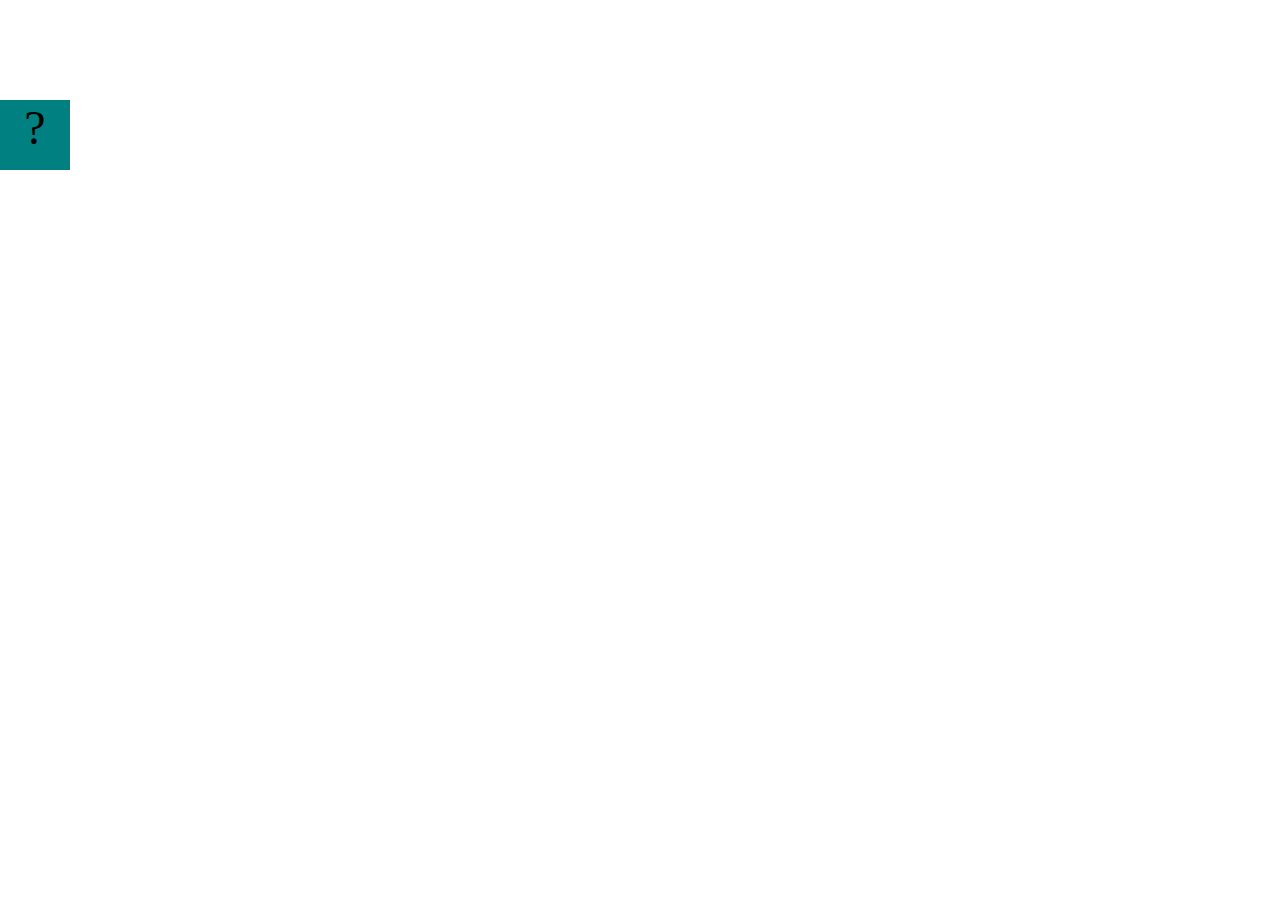
==== projects/bouncing-box/index.html @ 867b6391 "install projects" ====
<!DOCTYPE html>
<html>
<head>
	<meta charset="utf-8">
	<title>Bouncing Box</title>
	<script src="jquery.min.js"></script>
	<style>
		.box {
			width: 70px;
			height: 70px;
			background-color: teal;
			font-size: 300%;
			text-align: center;
			user-select: none;
			display: block;
			position: absolute;
			top: 100px;
			left: 0px;  /* <--- Change me! */
		}
		.board{
			height: 100vh;
		}
	</style>
	<!-- 	<script src="//cdnjs.cloudflare.com/ajax/libs/jquery/2.1.1/jquery.min.js"></script> -->

</head>
<body class="board">
	<!-- HTML for the box -->
	<div class="box">?</div>

	<script>
		(function(){
			'use strict'
			/* global jQuery */

			//////////////////////////////////////////////////////////////////
			/////////////////// SETUP DO NOT DELETE //////////////////////////
			//////////////////////////////////////////////////////////////////
			
			var box = jQuery('.box');	// reference to the HTML .box element
			var board = jQuery('.board');	// reference to the HTML .board element
			var boardWidth = board.width();	// the maximum X-Coordinate of the screen

			// Every 50 milliseconds, call the update Function (see below)
			setInterval(update, 50);
			
			// Every time the box is clicked, call the handleBoxClick Function (see below)
			box.on('click', handleBoxClick);

			// moves the Box to a new position on the screen along the X-Axis
			function moveBoxTo(newPositionX) {
				box.css("left", newPositionX);
			}

			// changes the text displayed on the Box
			function changeBoxText(newText) {
				box.text(newText);
			}

			//////////////////////////////////////////////////////////////////
			/////////////////// YOUR CODE BELOW HERE /////////////////////////
			//////////////////////////////////////////////////////////////////
			
			// TODO 2 - Variable declarations 
			

			
			/* 
			This Function will be called 20 times/second. Each time it is called,
			it should move the Box to a new location. If the box drifts off the screen
			turn it around! 
			*/
			function update() {
				

			};

			/* 
			This Function will be called each time the box is clicked. Each time it is called,
			it should increase the points total, increase the speed, and move the box to
			the left side of the screen.
			*/
			function handleBoxClick() {
				


			};
		})();
	</script>
</body>
</html>
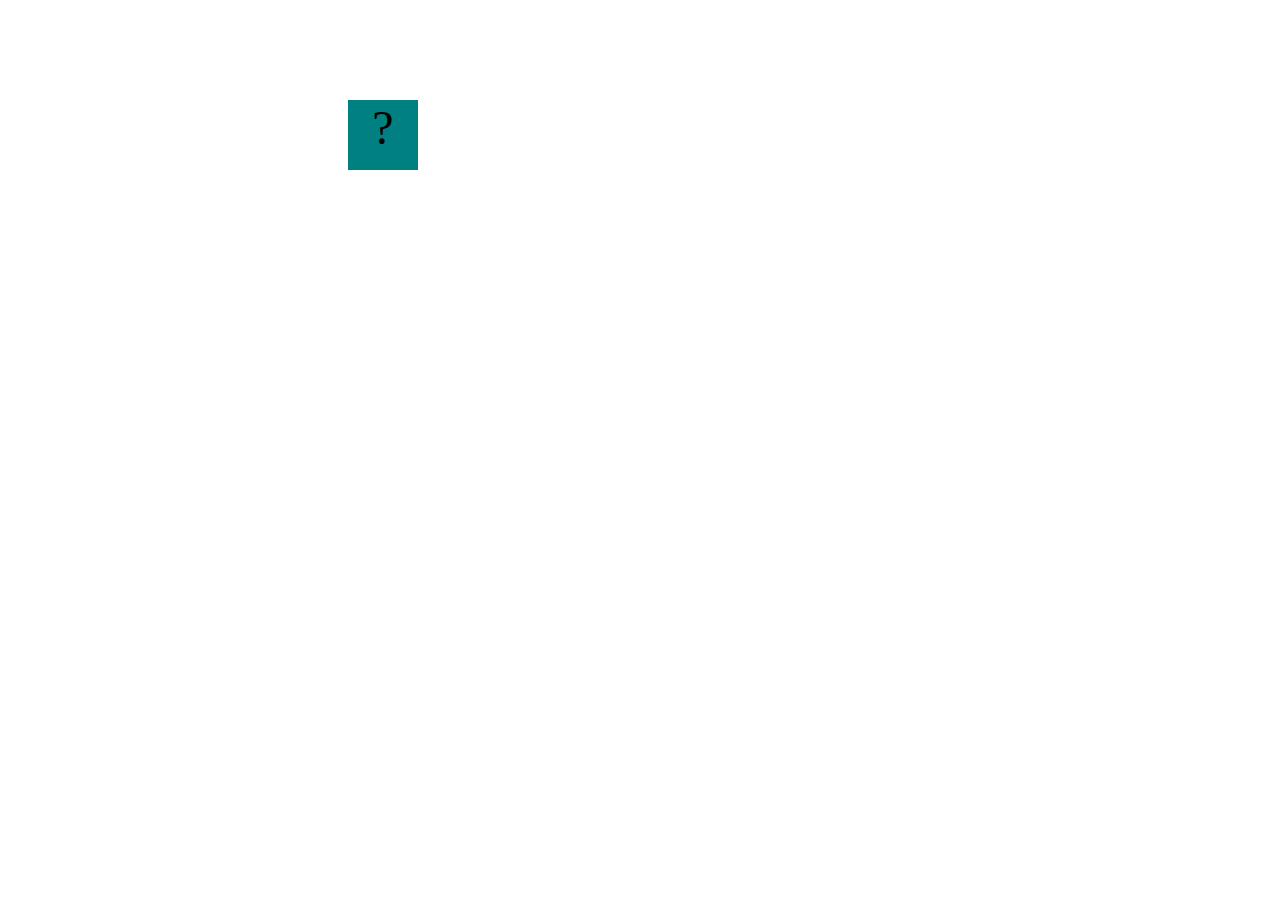
==== commit ceb61a0b: "add bouncing box" ====
--- a/projects/bouncing-box/index.html
+++ b/projects/bouncing-box/index.html
@@ -1,5 +1,6 @@
 <!DOCTYPE html>
 <html>
+
 <head>
 	<meta charset="utf-8">
 	<title>Bouncing Box</title>
@@ -15,35 +16,38 @@
 			display: block;
 			position: absolute;
 			top: 100px;
-			left: 0px;  /* <--- Change me! */
+			left: 0px;
+			/* <--- Change me! */
 		}
-		.board{
+
+		.board {
 			height: 100vh;
 		}
 	</style>
 	<!-- 	<script src="//cdnjs.cloudflare.com/ajax/libs/jquery/2.1.1/jquery.min.js"></script> -->
 
 </head>
+
 <body class="board">
 	<!-- HTML for the box -->
 	<div class="box">?</div>
 
 	<script>
-		(function(){
+		(function () {
 			'use strict'
 			/* global jQuery */
 
 			//////////////////////////////////////////////////////////////////
 			/////////////////// SETUP DO NOT DELETE //////////////////////////
 			//////////////////////////////////////////////////////////////////
-			
+
 			var box = jQuery('.box');	// reference to the HTML .box element
 			var board = jQuery('.board');	// reference to the HTML .board element
 			var boardWidth = board.width();	// the maximum X-Coordinate of the screen
 
 			// Every 50 milliseconds, call the update Function (see below)
 			setInterval(update, 50);
-			
+
 			// Every time the box is clicked, call the handleBoxClick Function (see below)
 			box.on('click', handleBoxClick);
 
@@ -60,17 +64,23 @@
 			//////////////////////////////////////////////////////////////////
 			/////////////////// YOUR CODE BELOW HERE /////////////////////////
 			//////////////////////////////////////////////////////////////////
-			
+
 			// TODO 2 - Variable declarations 
-			
 
-			
+			var positionX = 0;
+
+
 			/* 
 			This Function will be called 20 times/second. Each time it is called,
 			it should move the Box to a new location. If the box drifts off the screen
 			turn it around! 
 			*/
 			function update() {
+				/*Your Code to Increase positionX by 10 HERE*/
+				moveBoxTo(positionX);
+				positionX = positionX + 10;
+positionX = positionX + 19
+
 				
 
 			};
@@ -81,11 +91,12 @@
 			the left side of the screen.
 			*/
 			function handleBoxClick() {
-				
-
+				positionX = 0;
+				changeBoxText(1);
 
 			};
 		})();
 	</script>
 </body>
-</html>
+
+</html>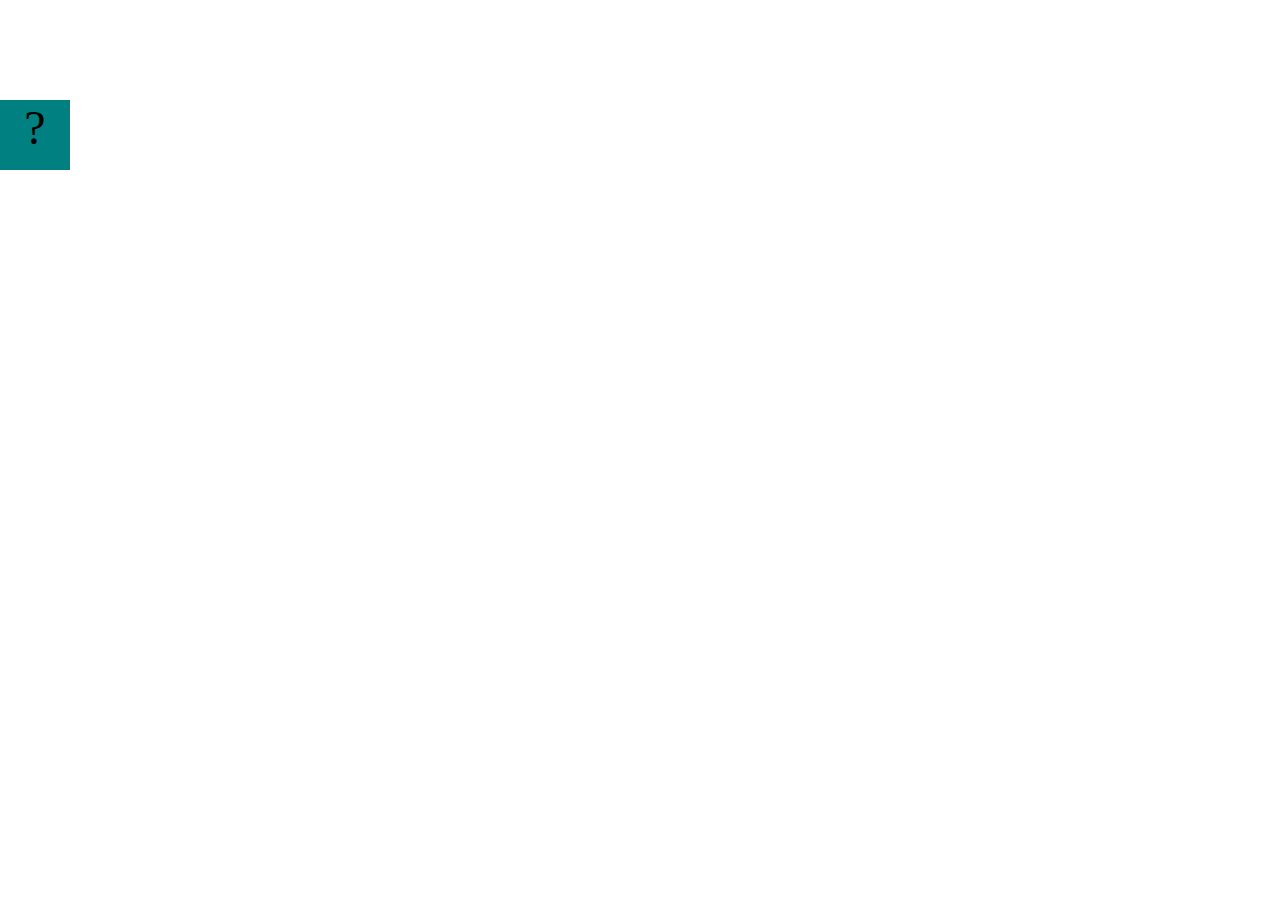
==== commit 7bc5e614: "add boucing box" ====
--- a/projects/bouncing-box/index.html
+++ b/projects/bouncing-box/index.html
@@ -68,8 +68,8 @@
 			// TODO 2 - Variable declarations 
 
 			var positionX = 0;
-
-
+			var points = 0;
+			var speed = 10
 			/* 
 			This Function will be called 20 times/second. Each time it is called,
 			it should move the Box to a new location. If the box drifts off the screen
@@ -78,9 +78,10 @@
 			function update() {
 				/*Your Code to Increase positionX by 10 HERE*/
 				moveBoxTo(positionX);
-				positionX = positionX + 10;
-positionX = positionX + 19
-
+				positionX = positionX + speed;
+				if (conditionIsTrue) {
+				//then do 
+				
 				
 
 			};
@@ -92,7 +93,15 @@
 			*/
 			function handleBoxClick() {
 				positionX = 0;
-				changeBoxText(1);
+				// your code to increase the points varible by 1
+				console.log(points);
+				points++;
+				changeBoxText(points);
+			// your code to incress speed by 3
+			speed++;
+			
+			}
+
 
 			};
 		})();
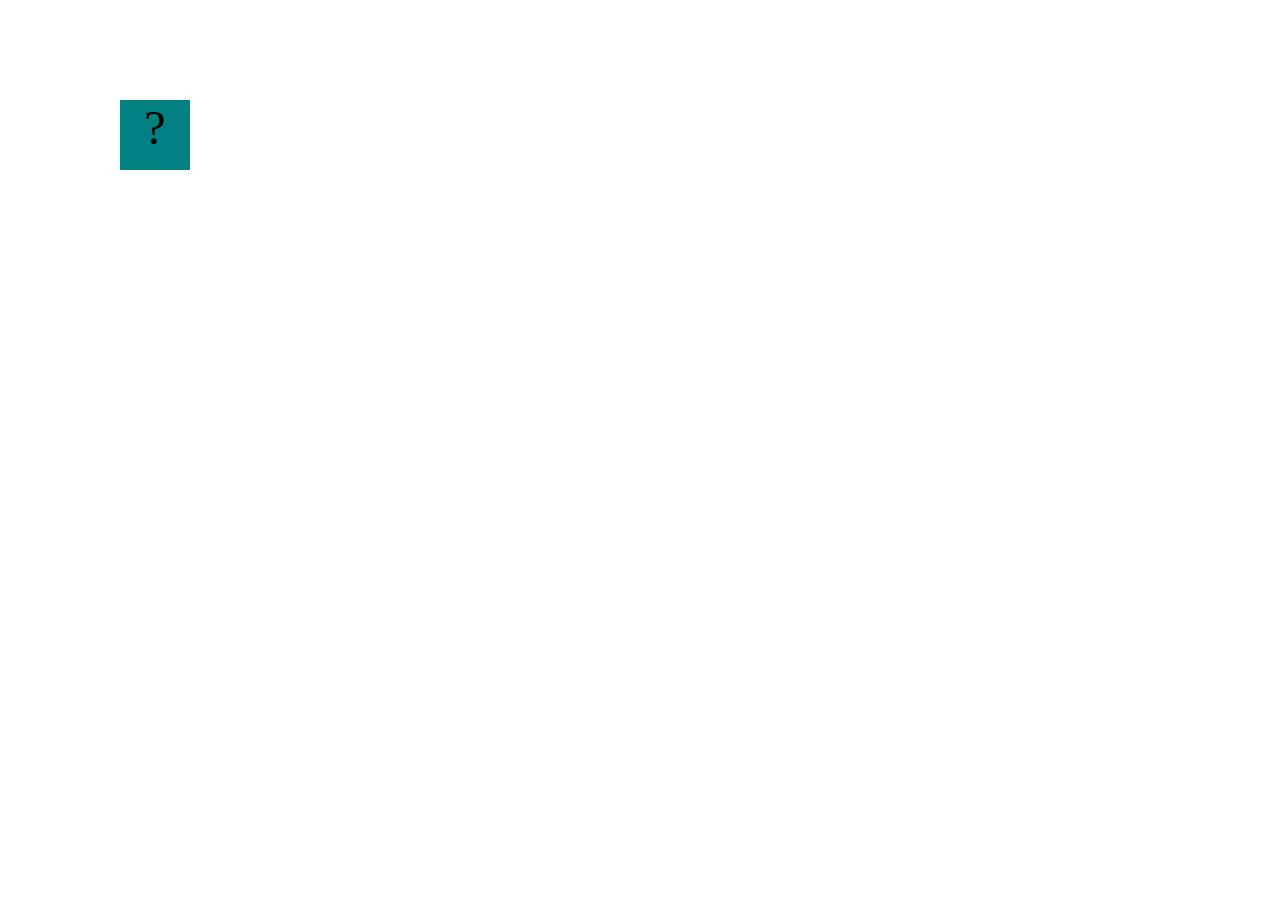
==== commit b2813060: "add bouncing box" ====
--- a/projects/bouncing-box/index.html
+++ b/projects/bouncing-box/index.html
@@ -33,7 +33,7 @@
 	<div class="box">?</div>
 
 	<script>
-		(function () {
+		(function() {
 			'use strict'
 			/* global jQuery */
 
@@ -60,6 +60,7 @@
 			function changeBoxText(newText) {
 				box.text(newText);
 			}
+		
 
 			//////////////////////////////////////////////////////////////////
 			/////////////////// YOUR CODE BELOW HERE /////////////////////////
@@ -79,13 +80,17 @@
 				/*Your Code to Increase positionX by 10 HERE*/
 				moveBoxTo(positionX);
 				positionX = positionX + speed;
-				if (conditionIsTrue) {
-				//then do 
+				if (positionX > boardWidth) {
+					speed *= -1;
+					//Change Direction of the Box
+				}
+				if (positionX > 0) {
+		
+					//Change speed to be screen to the left
+				}
 				
+			}
 				
-
-			};
-
 			/* 
 			This Function will be called each time the box is clicked. Each time it is called,
 			it should increase the points total, increase the speed, and move the box to
@@ -97,14 +102,15 @@
 				console.log(points);
 				points++;
 				changeBoxText(points);
-			// your code to incress speed by 3
-			speed++;
-			
-			}
+				// your code to incress speed by 3
+				speed++;
+
+
 
 
 			};
-		})();
+		
+	})();
 	</script>
 </body>
 
